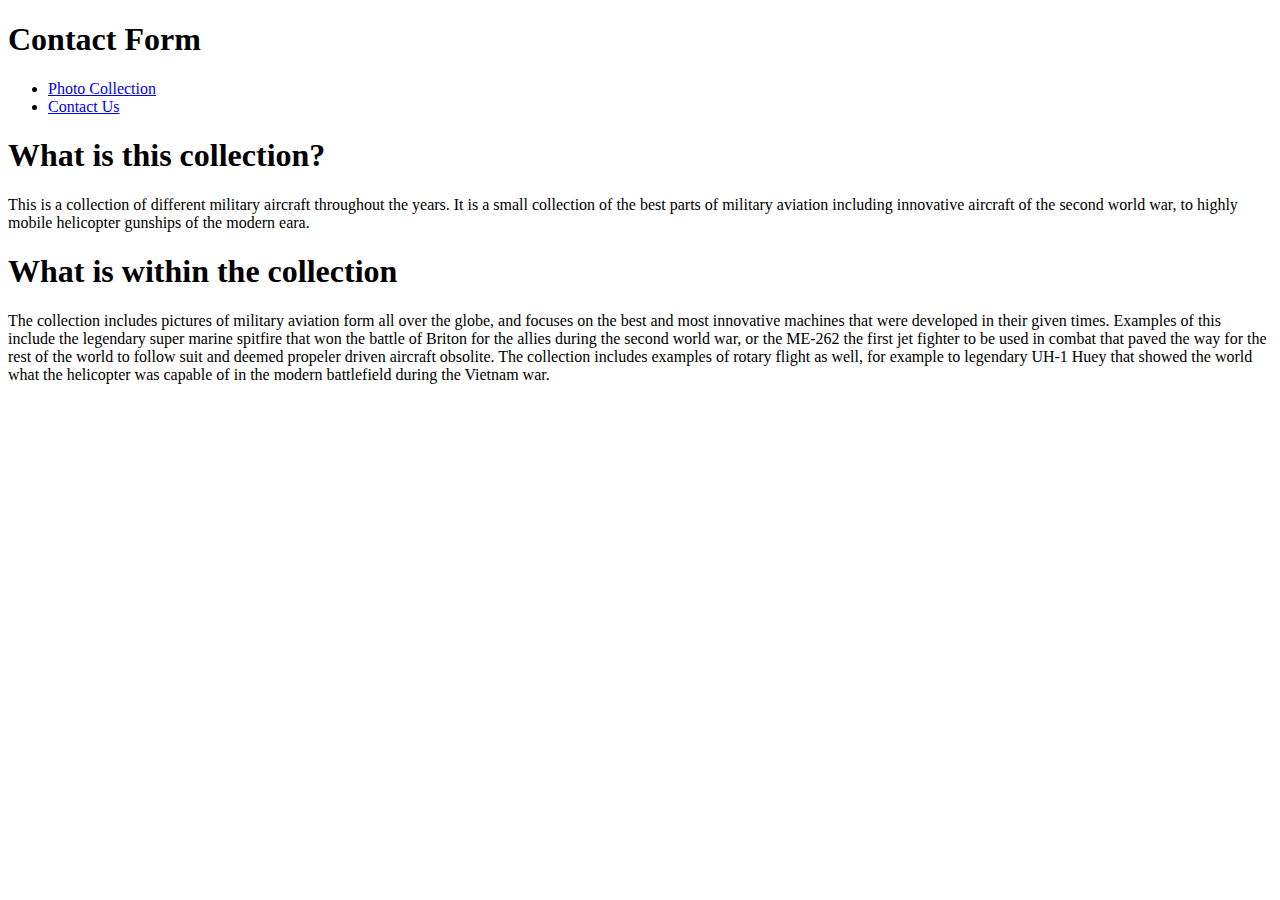
==== bio.html @ 896b2f0a "Add files via upload" ====
<!DOCTYPE html>
<html>
	<head>
		<meta charset="UTF-8">
		<title>About The Collection</title>
		<link rel="stylesheet" type="text/css" href="styles/styles.css">
	</head>
	<body>
		<div>
			<header>
				<h1>Contact Form</h1>
				<ul>
					<li><a href="collection.html" target="_blank">Photo Collection</a>
					<li><a href="contact.html" target="_blank">Contact Us</a>
				</ul>
			</header>
		</div>
		<div id="maincontent">
			<h1>What is this collection?</h1>
			<p>
				This is a collection of different military aircraft throughout the years. It is a small collection of the best parts of military aviation including innovative aircraft of the second world war, to highly mobile helicopter gunships of the modern eara.
			</p>
		</div>
		</div>
			<h1>What is within the collection</h1>
			<p>
				The collection includes pictures of military aviation form all over the globe, and focuses on the best and most innovative machines that were developed in their given times. Examples of this include the legendary super marine spitfire that won the battle of Briton for the allies during the second world war, or the ME-262 the first jet fighter to be used in combat that paved the way for the rest of the world to follow suit and deemed propeler driven aircraft obsolite. The collection includes examples of rotary flight as well, for example to legendary UH-1 Huey that showed the world what the helicopter was capable of in the modern battlefield during the Vietnam war.
			</p>
		</div>
		</footer>
	</body>
</html>
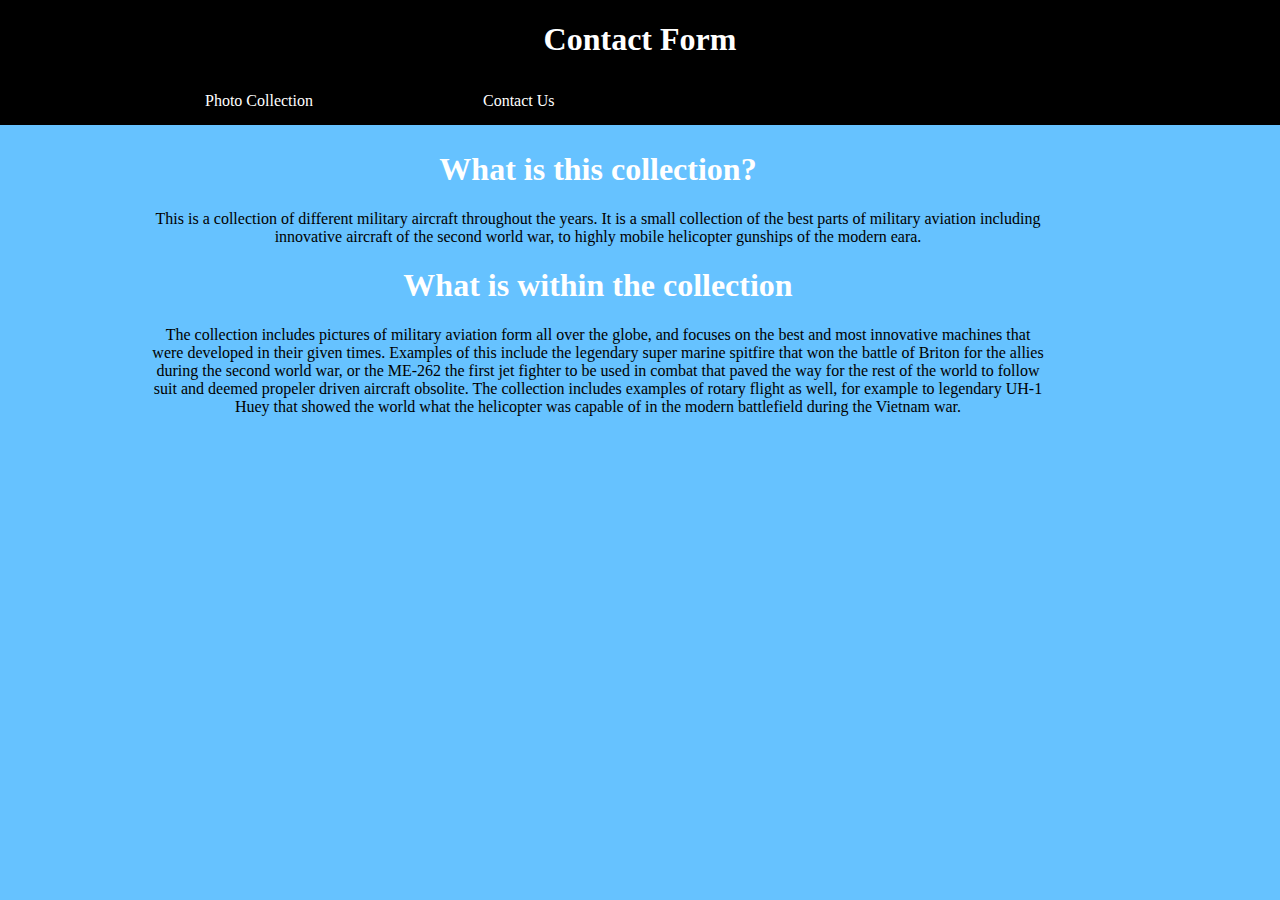
==== commit 41b9dfbd: "Add files via upload" ====
--- a/bio.html
+++ b/bio.html
@@ -20,13 +20,10 @@
 			<p>
 				This is a collection of different military aircraft throughout the years. It is a small collection of the best parts of military aviation including innovative aircraft of the second world war, to highly mobile helicopter gunships of the modern eara.
 			</p>
-		</div>
-		</div>
 			<h1>What is within the collection</h1>
 			<p>
 				The collection includes pictures of military aviation form all over the globe, and focuses on the best and most innovative machines that were developed in their given times. Examples of this include the legendary super marine spitfire that won the battle of Briton for the allies during the second world war, or the ME-262 the first jet fighter to be used in combat that paved the way for the rest of the world to follow suit and deemed propeler driven aircraft obsolite. The collection includes examples of rotary flight as well, for example to legendary UH-1 Huey that showed the world what the helicopter was capable of in the modern battlefield during the Vietnam war.
 			</p>
 		</div>
-		</footer>
 	</body>
 </html>
--- a/styles/styles.css
+++ b/styles/styles.css
@@ -0,0 +1,80 @@
+header{
+	background-color: #000000;
+	color: #ffffff;
+	text-align: center;
+	position: fixed;
+	top: 0;
+	left: 0;
+	width: 100%;
+	height: 125px;
+	overflow: hidden;
+}
+#maincontent{
+	color: #000000;
+	text-align: center;
+	position: absolute;
+	top: 130px;
+	left: 150px;
+	right: 150px;
+	width: 70%;
+	overflow: hidden;
+}
+#formcontent{
+  color: #000000;
+  text-align: center;
+  position: absolute;
+  top: 300px;
+  left: 150px;
+  right: 150px;
+  width: 70%;
+  overflow: hidden;
+}
+body{
+	background-color: #66C2FF;
+	display: block;
+	margin: 8px;
+}
+h1{
+	color: #ffffff;
+}
+h2{
+	color: #000000;
+}
+ul{
+	background-color: #000000;
+    list-style-type: none;
+	position: absolute;
+	top: 78px;
+	left: 120px;
+	width: 100%;
+    margin: 0;
+    padding: 0;
+    overflow: hidden;
+}
+li{
+    float: left;
+}
+li a{
+    display: block;
+    color: white;
+    text-align: center;
+    padding: 14px 85px;
+    text-decoration: none;
+}
+li a:hover:not(.active){
+    background-color: #;
+}
+div.gallery {
+    margin: 20px;
+    border: 6px solid;
+    float: left;
+    width: 200px;
+}
+div.gallery img {
+    width: 100%;
+    height: auto;
+}
+div.desc {
+    padding: 40px;
+    text-align: center;
+}
